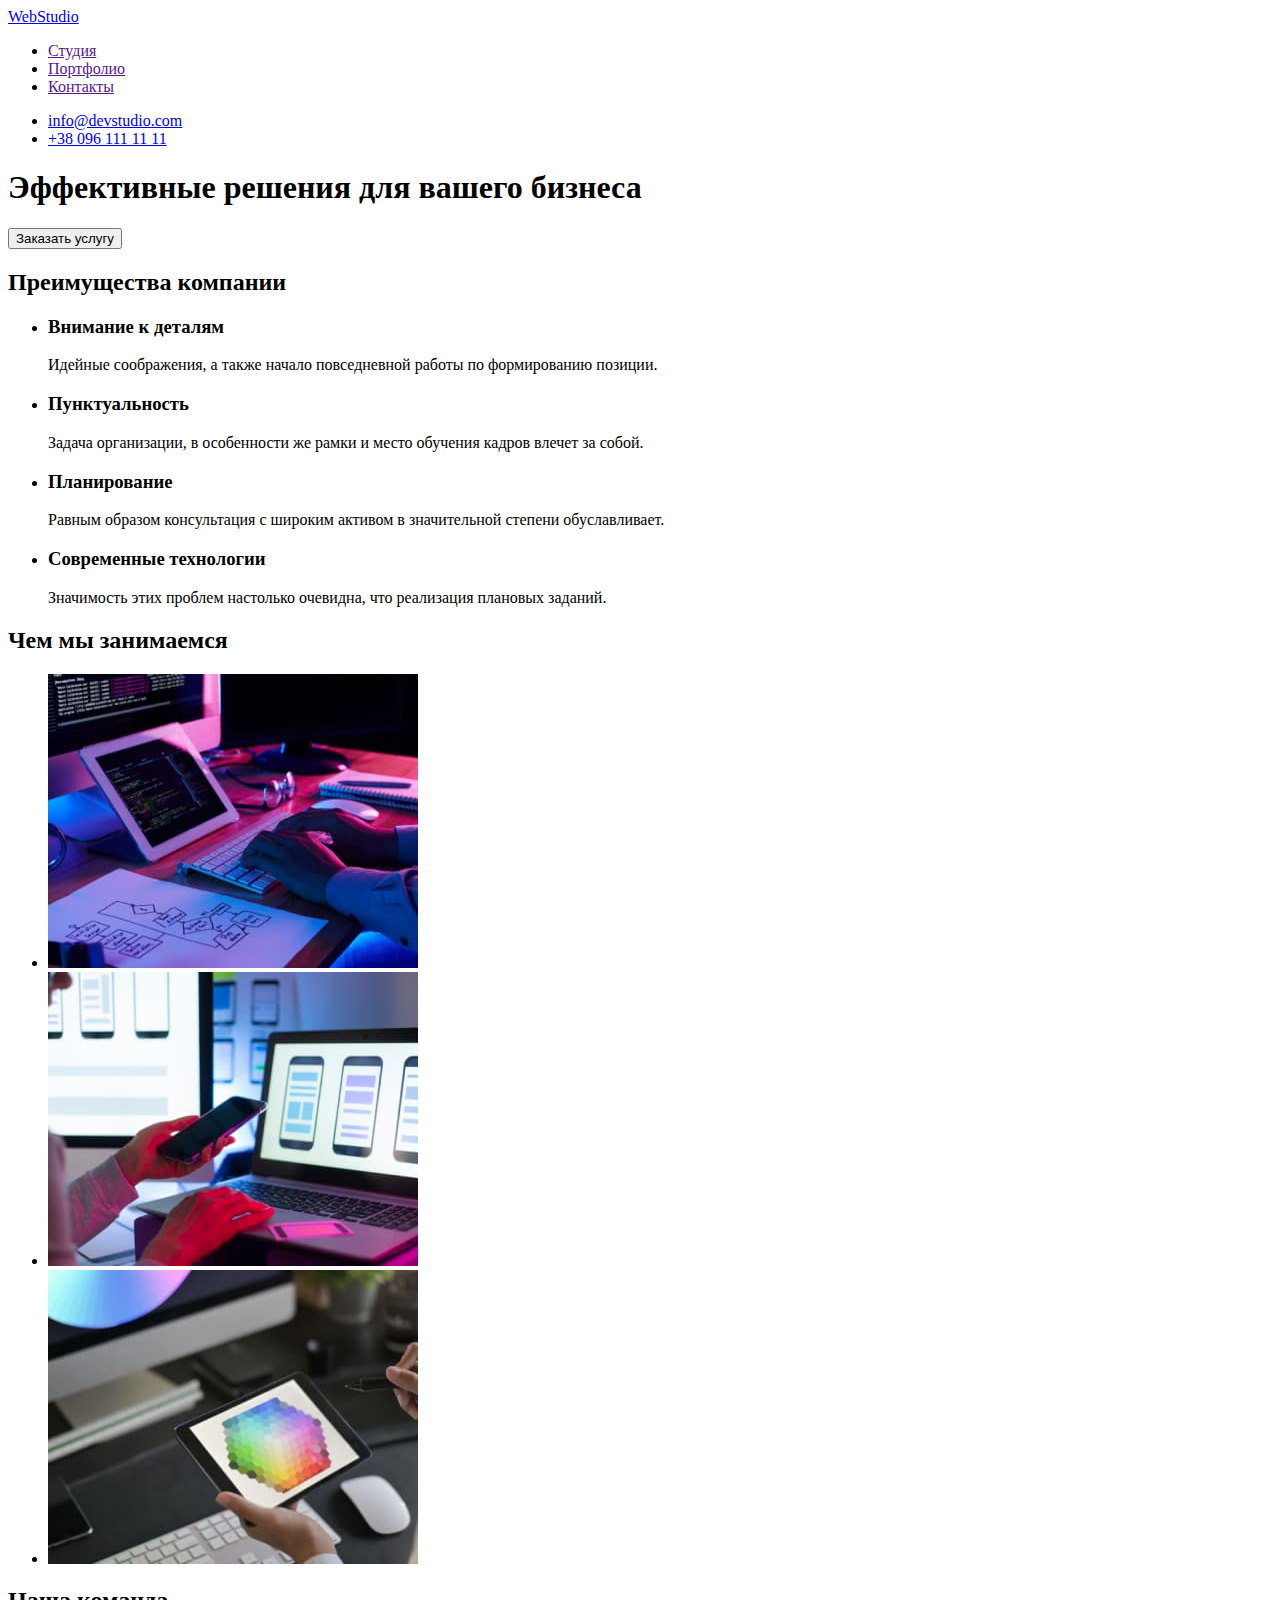
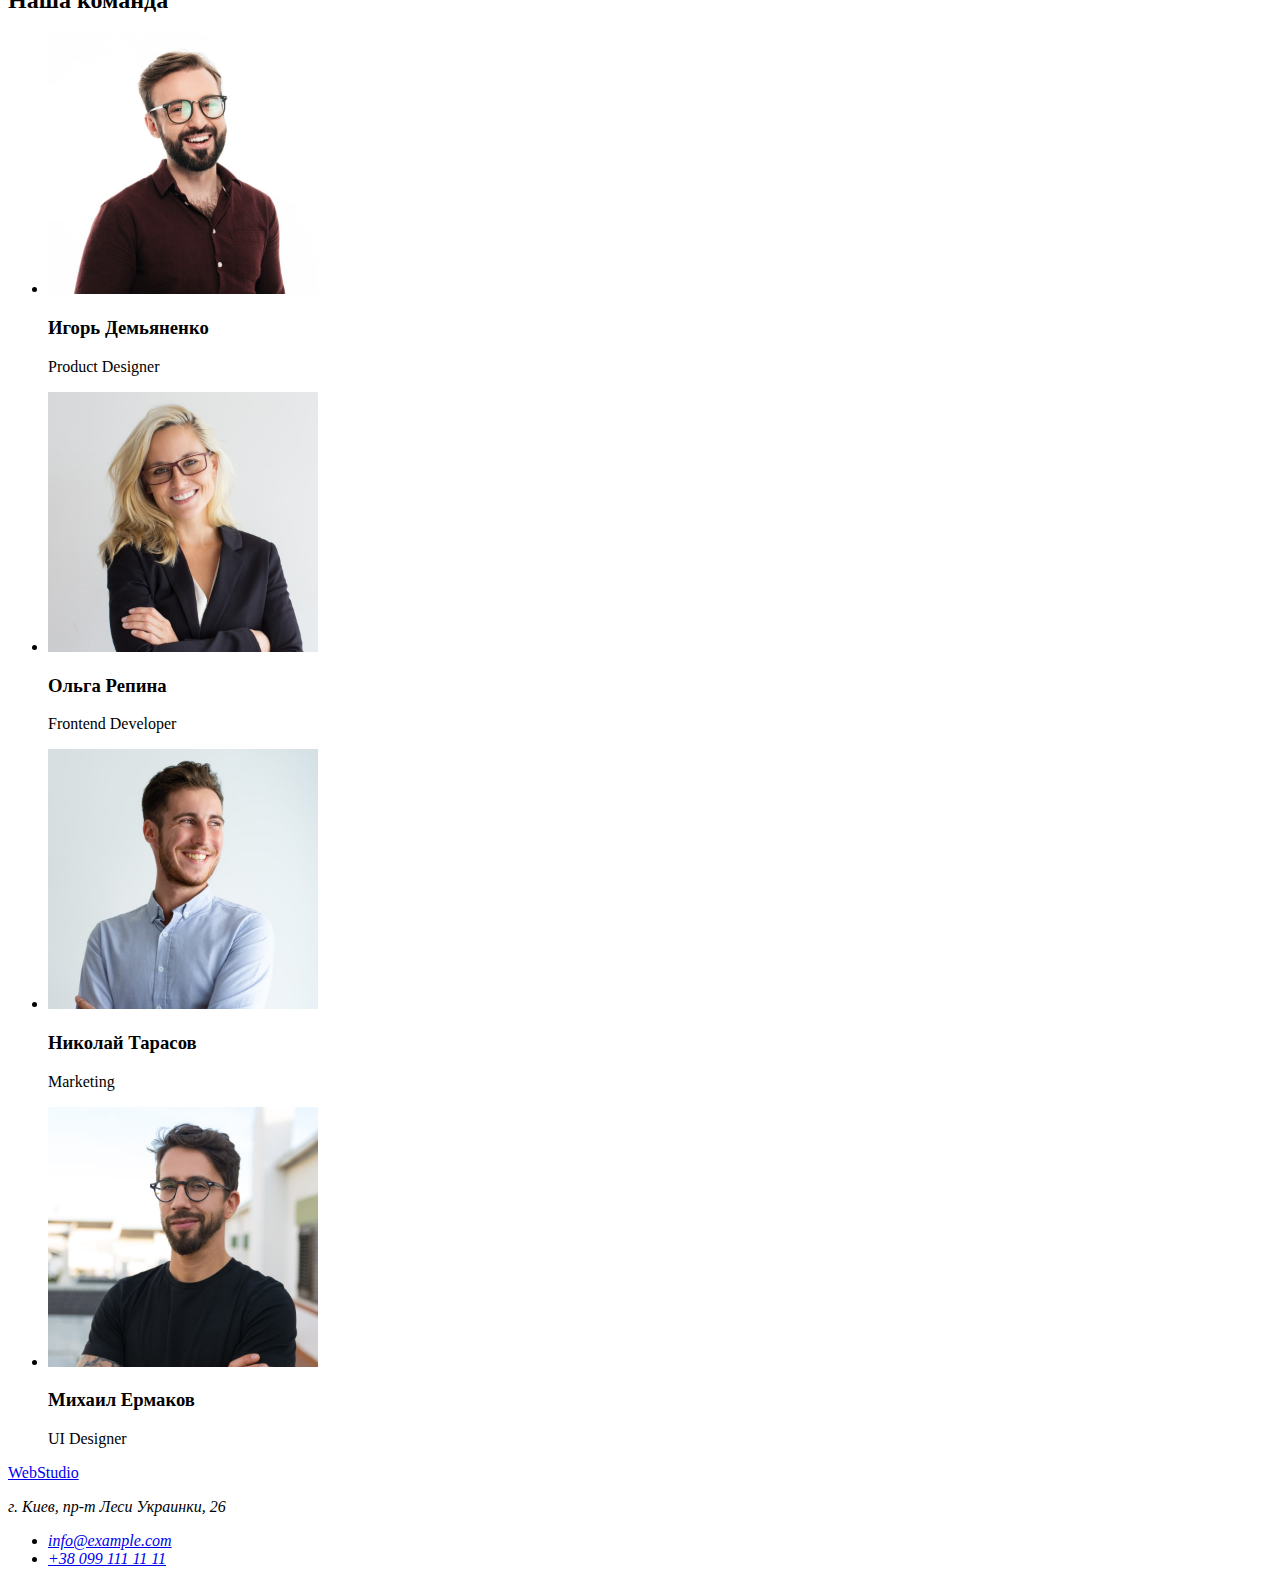
==== index.html @ 38dd7a69 "Копіює дані з ДЗ1" ====
<!DOCTYPE html>
<html lang="ru">
<head>
    <meta charset="UTF-8">
    <meta http-equiv="X-UA-Compatible" content="IE=edge">
    <meta name="viewport" content="width=device-width, initial-scale=1.0">
    <title>Студия</title>
</head>
<body>
    <header>
        <!--Header Section-->  
        <a href="/index.html">WebStudio</a>
    <nav>
        <ul>
            <li>
               <a href="">Студия</a>
            </li>
            <li>
                <a href="">Портфолио</a>
            </li>
            <li>
                <a href="">Контакты</a>
            </li>
        </ul>
    </nav>
<ul>
    <li><a href="mailto:info@devstudio.com">info@devstudio.com</a></li>
    <li><a href="tel:+380961111111">+38 096 111 11 11</a></li>
</ul>
    </header>

    <!--Main content-->
    <main>
        <!--First Section - Hero-->
            <section>
                <h1>Эффективные решения для вашего бизнеса</h1>
                <button type="button">Заказать услугу</button>
            </section>

        <!--Section Two - Company Advantages-->
        <section>
            <!--Hidden Heading-->
            <h2>Преимущества компании</h2>
                <ul>
                    <li>
                        <h3>Внимание к деталям</h3>
                        <p>Идейные соображения, а также начало повседневной работы по формированию позиции.</p>
                    </li>
                    <li>
                        <h3>Пунктуальность</h3>
                        <p>Задача организации, в особенности же рамки и место обучения кадров влечет за собой.</p>
                    </li>
                    <li>
                        <h3>Планирование</h3>
                        <p>Равным образом консультация с широким активом в значительной степени обуславливает.</p>
                    </li>
                    <li>
                        <h3>Современные технологии</h3>
                        <p>Значимость этих проблем настолько очевидна, что реализация плановых заданий.</p>
                    </li>
                </ul>
        </section>

         <!--Section Three - Чем мы занимаемся-->
        <section>
            <h2>Чем мы занимаемся</h2>
            <ul>
                <li>
                    <a href=""><img src="./images/box 1.jpg" alt="Ноутбук" width="370" height="294"></a>  
                </li>
                <li>
                    <a href=""><img src="./images/box 2.jpg" alt="Телефон" width="370" height="294"></a>
                </li>
                <li>
                    <a href=""><img src="./images/box 3.jpg" alt="Планшет" width="370" height="294"></a>   
                </li>
            </ul>
        </section>

        <!--Section Four - Наша команда -->
        <section>
            <h2>Наша команда</h2>
            <ul>
                <li>
                    <a href=""><img src="./images/img-product-designer.jpg" alt="Продакт дизайнер" width="270" height="260"></a>
                    <h3>Игорь Демьяненко</h3>
                    <p>Product Designer</p>
                </li>
                <li>
                    <a href=""><img src="./images/img-frontend-developer.jpg" alt="Фронтенд разработчик" width="270" height="260"></a>
                    <h3>Ольга Репина</h3>
                    <p>Frontend Developer</p>
                </li>
                <li>
                    <a href=""><img src="./images/img-marketing.jpg" alt="Маркетолог" width="270" height="260"></a>
                    <h3>Николай Тарасов</h3>
                    <p>Marketing</p>
                </li>
                <li>
                    <a href=""><img src="./images/img-ui-designer.jpg" alt="Дизайнер интерфейса" width="270" height="260"></a>
                    <h3>Михаил Ермаков</h3>
                    <p>UI Designer</p>
                </li>
            </ul>
        </section>
    </main>

    <!--Футер-->
    <footer>
        <a href="/index.html">WebStudio</a>
    <address>
        <p>г. Киев, пр-т Леси Украинки, 26</p>
        <ul>
          <li><a href="mailto:info@example.com">info@example.com</a></li>
          <li><a href="tel:+38 099 111 11 11">+38 099 111 11 11</a></li>
        </ul>
    </address>
    </footer>
    <!--Address-->
</body>
</html>
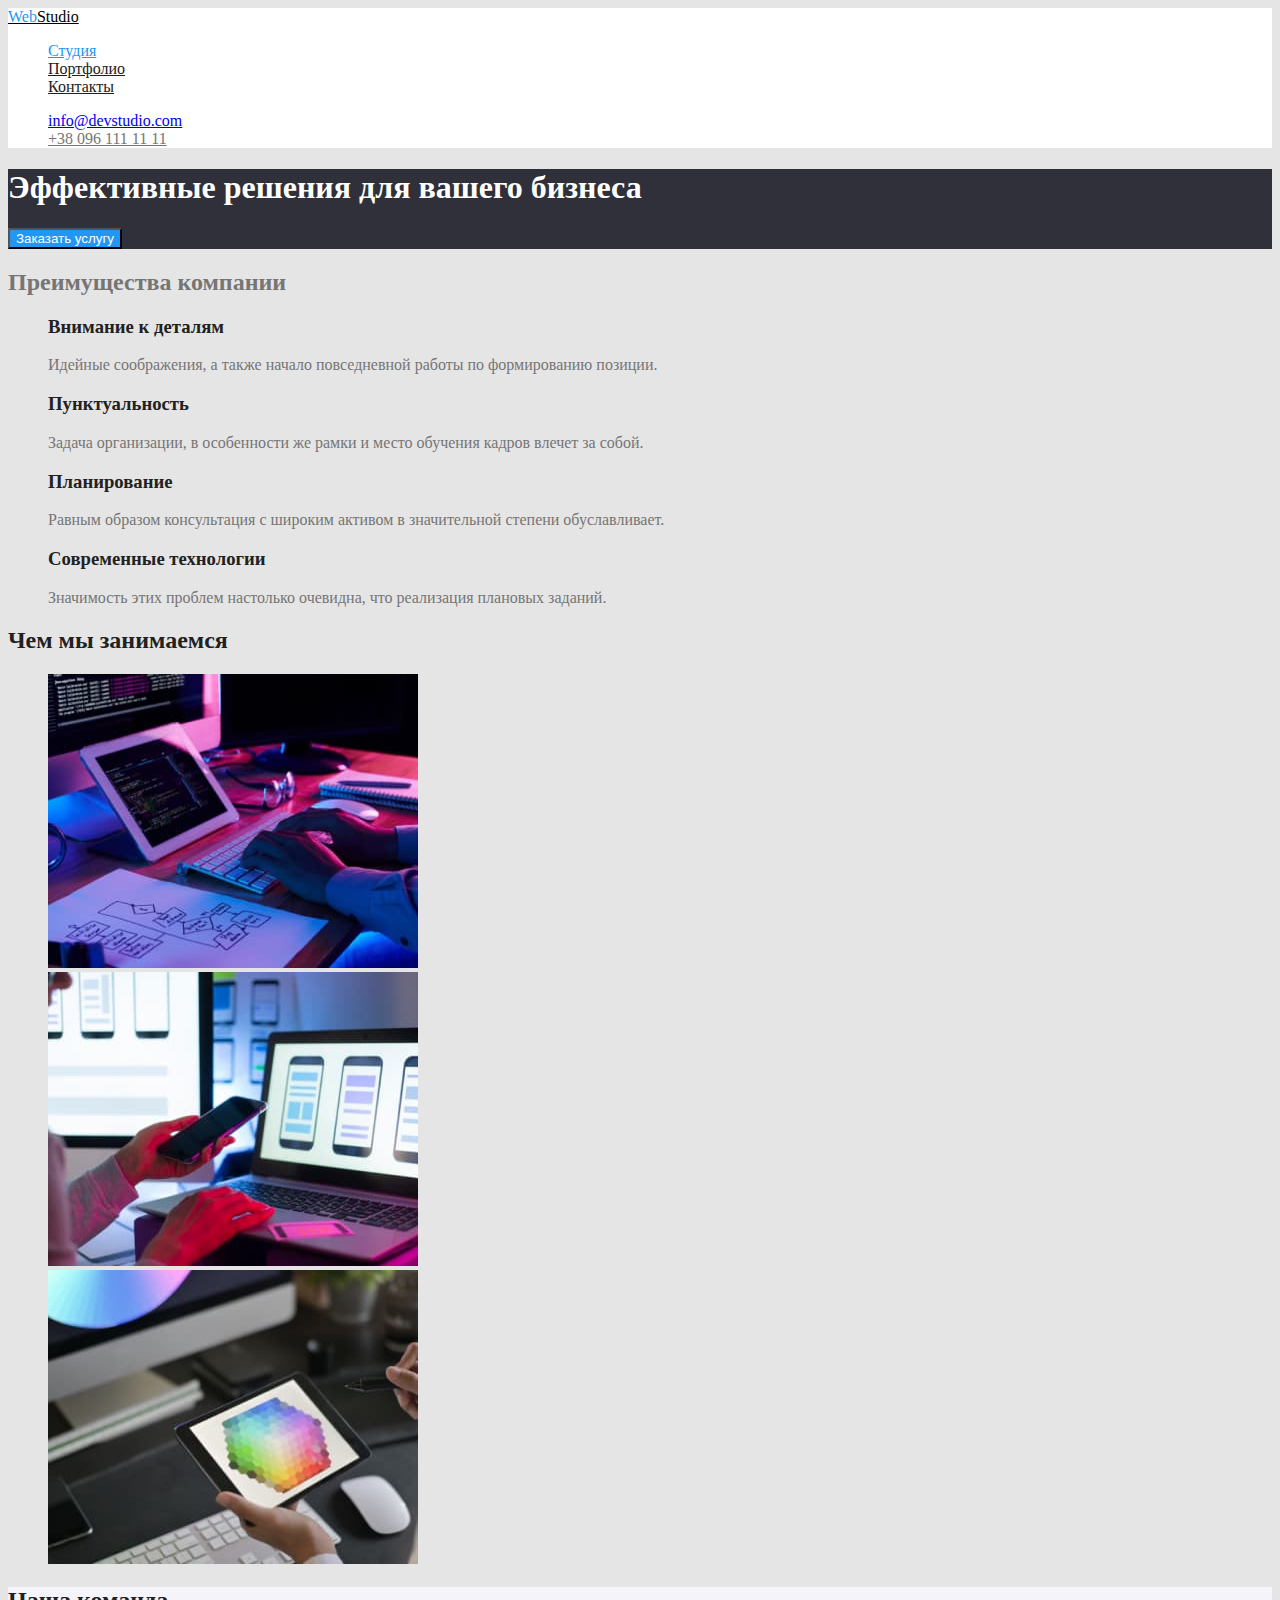
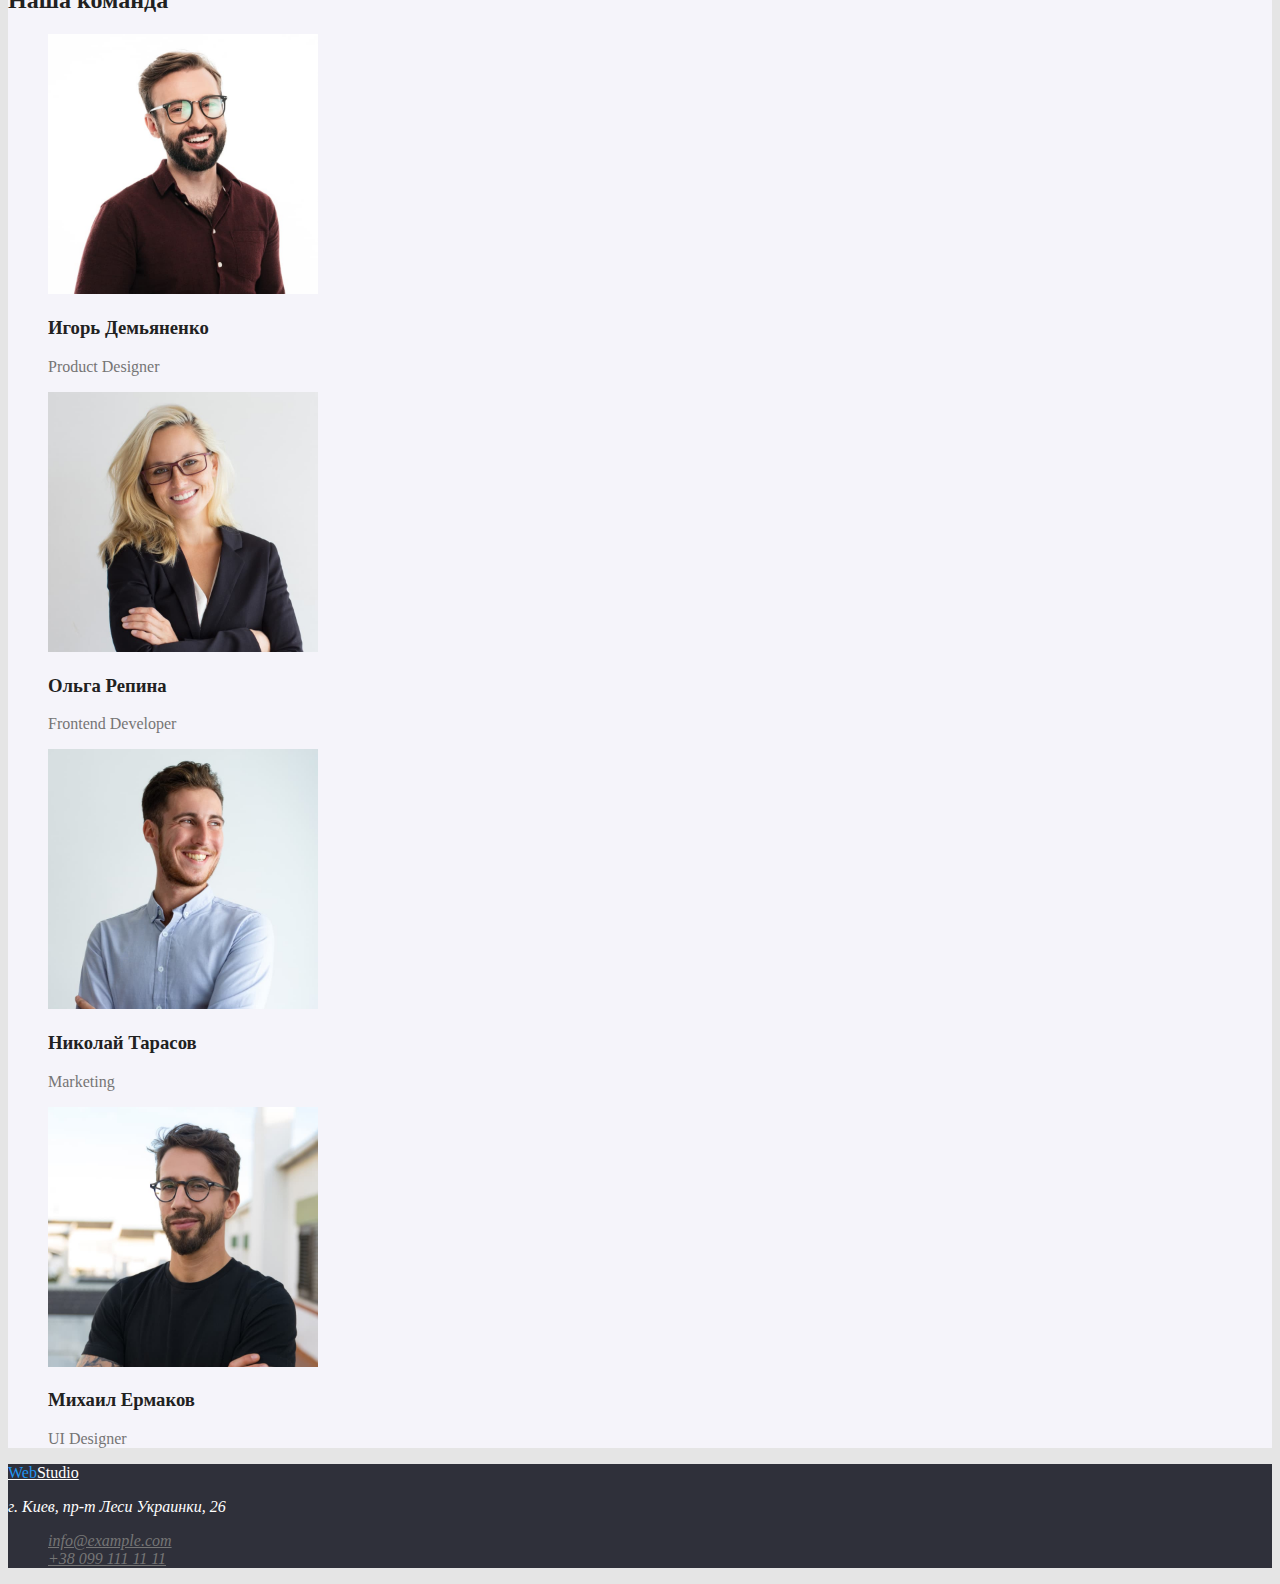
==== commit 9cd03fba: "page Portfolio html" ====
--- a/index.html
+++ b/index.html
@@ -5,117 +5,121 @@
     <meta http-equiv="X-UA-Compatible" content="IE=edge">
     <meta name="viewport" content="width=device-width, initial-scale=1.0">
     <title>Студия</title>
+    <link rel="stylesheet" href="./css/styles.css">
 </head>
 <body>
-    <header>
-        <!--Header Section-->  
-        <a href="/index.html">WebStudio</a>
+
+    <!--Header Section-->
+    <header> 
+        <a href="/index.html" class="logo"><span class="logo-accent">Web</span>Studio</a>
     <nav>
-        <ul>
+        <ul class="site-nav">
             <li>
-               <a href="">Студия</a>
+               <a href="./index.html" class="link current">Студия</a>
             </li>
             <li>
-                <a href="">Портфолио</a>
+                <a href="./portfolio.html" class="link">Портфолио</a>
             </li>
             <li>
-                <a href="">Контакты</a>
+                <a href="" class="link">Контакты</a>
             </li>
         </ul>
     </nav>
 <ul>
     <li><a href="mailto:info@devstudio.com">info@devstudio.com</a></li>
-    <li><a href="tel:+380961111111">+38 096 111 11 11</a></li>
+    <li><a href="tel:+380961111111" class="tel">+38 096 111 11 11</a></li>
 </ul>
     </header>
 
     <!--Main content-->
     <main>
-        <!--First Section - Hero-->
-            <section>
-                <h1>Эффективные решения для вашего бизнеса</h1>
-                <button type="button">Заказать услугу</button>
+        <!--Hero Section-->
+            <section class="hero">
+                <h1 class="hero-title">Эффективные решения для вашего бизнеса</h1>
+                <button type="button" class="button">Заказать услугу</button>
             </section>
 
-        <!--Section Two - Company Advantages-->
-        <section>
-            <!--Hidden Heading-->
+        <!--Features Section-->
+        <section class="section">
+            <!--Features Hidden Heading-->
             <h2>Преимущества компании</h2>
                 <ul>
                     <li>
-                        <h3>Внимание к деталям</h3>
+                        <h3 class="section-title">Внимание к деталям</h3>
                         <p>Идейные соображения, а также начало повседневной работы по формированию позиции.</p>
                     </li>
                     <li>
-                        <h3>Пунктуальность</h3>
+                        <h3 class="section-title">Пунктуальность</h3>
                         <p>Задача организации, в особенности же рамки и место обучения кадров влечет за собой.</p>
                     </li>
                     <li>
-                        <h3>Планирование</h3>
+                        <h3 class="section-title">Планирование</h3>
                         <p>Равным образом консультация с широким активом в значительной степени обуславливает.</p>
                     </li>
                     <li>
-                        <h3>Современные технологии</h3>
+                        <h3 class="section-title">Современные технологии</h3>
                         <p>Значимость этих проблем настолько очевидна, что реализация плановых заданий.</p>
                     </li>
                 </ul>
         </section>
 
          <!--Section Three - Чем мы занимаемся-->
-        <section>
-            <h2>Чем мы занимаемся</h2>
+        <section class="section">
+            <h2 class="section-title">Чем мы занимаемся</h2>
             <ul>
                 <li>
-                    <a href=""><img src="./images/box 1.jpg" alt="Ноутбук" width="370" height="294"></a>  
+                    <a href=""><img src="./images/box1.jpg" alt="Ноутбук" width="370" height="294"></a>  
                 </li>
                 <li>
-                    <a href=""><img src="./images/box 2.jpg" alt="Телефон" width="370" height="294"></a>
+                    <a href=""><img src="./images/box2.jpg" alt="Телефон" width="370" height="294"></a>
                 </li>
                 <li>
-                    <a href=""><img src="./images/box 3.jpg" alt="Планшет" width="370" height="294"></a>   
+                    <a href=""><img src="./images/box3.jpg" alt="Планшет" width="370" height="294"></a>   
                 </li>
             </ul>
         </section>
 
         <!--Section Four - Наша команда -->
-        <section>
-            <h2>Наша команда</h2>
+        <div class="team"> 
+        <section class="section">
+            <h2 class="section-title">Наша команда</h2>
             <ul>
                 <li>
-                    <a href=""><img src="./images/img-product-designer.jpg" alt="Продакт дизайнер" width="270" height="260"></a>
-                    <h3>Игорь Демьяненко</h3>
+                    <a href=""><img src="./images/img-pr-designer.jpg" alt="Продакт дизайнер" width="270" height="260"></a>
+                    <h3 class="section-title">Игорь Демьяненко</h3>
                     <p>Product Designer</p>
                 </li>
                 <li>
-                    <a href=""><img src="./images/img-frontend-developer.jpg" alt="Фронтенд разработчик" width="270" height="260"></a>
-                    <h3>Ольга Репина</h3>
+                    <a href=""><img src="./images/img-fr-developer.jpg" alt="Фронтенд разработчик" width="270" height="260"></a>
+                    <h3 class="section-title">Ольга Репина</h3>
                     <p>Frontend Developer</p>
                 </li>
                 <li>
                     <a href=""><img src="./images/img-marketing.jpg" alt="Маркетолог" width="270" height="260"></a>
-                    <h3>Николай Тарасов</h3>
+                    <h3 class="section-title">Николай Тарасов</h3>
                     <p>Marketing</p>
                 </li>
                 <li>
                     <a href=""><img src="./images/img-ui-designer.jpg" alt="Дизайнер интерфейса" width="270" height="260"></a>
-                    <h3>Михаил Ермаков</h3>
+                    <h3 class="section-title">Михаил Ермаков</h3>
                     <p>UI Designer</p>
                 </li>
             </ul>
         </section>
+        </div>
     </main>
 
     <!--Футер-->
     <footer>
-        <a href="/index.html">WebStudio</a>
-    <address>
-        <p>г. Киев, пр-т Леси Украинки, 26</p>
-        <ul>
-          <li><a href="mailto:info@example.com">info@example.com</a></li>
-          <li><a href="tel:+38 099 111 11 11">+38 099 111 11 11</a></li>
+        <a href="/index.html" class="logo-footer"><span class="logo-accent">Web</span>Studio</a>
+    <!--Address-->
+    <address class="address">
+        <p class="address-text">г. Киев, пр-т Леси Украинки, 26</p>
+        <ul class="address-list">
+          <li><a href="mailto:info@example.com" class="link">info@example.com</a></li>
+          <li><a href="tel:+38099111111" class="link">+38 099 111 11 11</a></li>
         </ul>
     </address>
     </footer>
-    <!--Address-->
 </body>
 </html>  --- a/css/styles.css
+++ b/css/styles.css
@@ -0,0 +1,104 @@
+/* main text color: #757575 */  
+/* accent color: #2196F3 */
+/* titles-text color - nav, h2,h3: #212121; */
+/* black, logo color: #000000 */
+/* white color, h1  and button - text colo:r #FFFFFF */
+/* adress-text color: #FFFFFF; */
+/* adress -mail,tel color: rgba(255, 255, 255, 0,6)
+ */
+:root {
+--primary-text-color: #757575;
+--title-text-color: #212121;
+--accent-color: #2196F3;
+--address-link-color: rgba(255, 255, 255, 0,6);
+}
+
+ul {
+    list-style: none;
+}
+
+body {
+    background-color: #E5E5E5;
+    color: var(--primary-text-color);
+}
+
+/* Header Section*/
+header {
+    background-color: #FFFFFF;
+}
+
+/* Logo */
+.logo {
+    color: #000000;
+}
+.logo:hover,
+.logo:focus {
+    color: var(--accent-color);
+}
+.logo-accent {
+    color: var(--accent-color);
+}
+
+/* site navigation */
+.site-nav .link{
+color: var(--title-text-color);
+}
+ .site-nav .current{
+color: var(--accent-color);
+}
+.site-nav .link:hover,
+.site-nav .link:focus {
+    color: var(--accent-color);
+}
+.tel {
+    color: var(--primary-text-color);
+}
+.tel:hover,
+.tel:focus {
+    color: var(--accent-color);
+}
+
+ 
+/* MAIN SECTION */
+/* HERO */
+.hero {
+    background-color: #2F303A;
+}
+.hero-title {
+    color: #FFFFFF;
+}
+.button {
+    color: #FFFFFF;
+    background-color: var(--accent-color);
+}
+
+/* FEATURE SECTION */
+.section-title {
+    color: var(--title-text-color);
+}
+/* Section Наша команда */
+.team {
+    background-color: #F5F4FA;
+}
+
+/* FOOTER */
+footer{
+    background-color: #2F303A;
+}
+.logo-footer {
+    color: #FFFFFF;
+}
+.logo-footer:hover,
+.logo-footer:focus {
+    color: var(--accent-color);
+}
+.address-text {
+    color: #FFFFFF;
+}
+.address-list .link {
+    color: var(--address-link-color);
+}
+.address-list .link:hover,
+.address-list .link:focus {
+color: var(--accent-color);
+}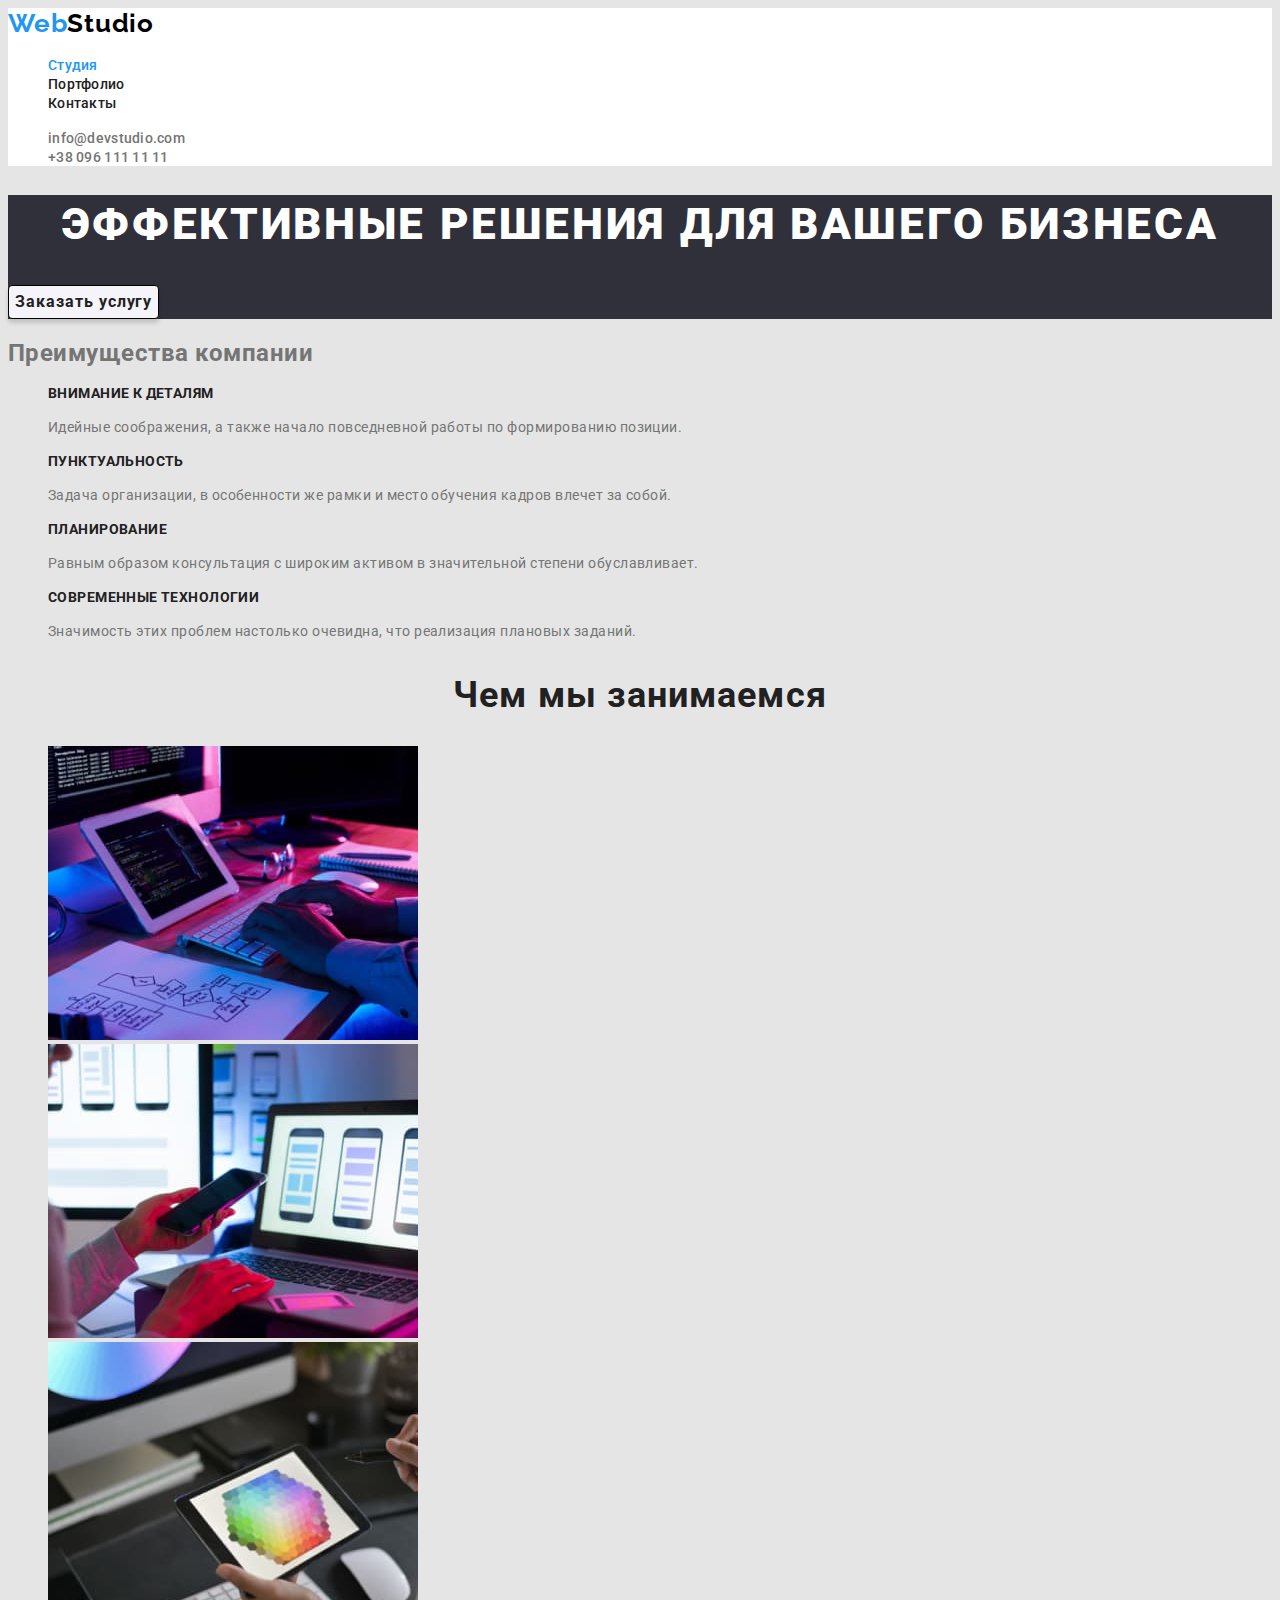
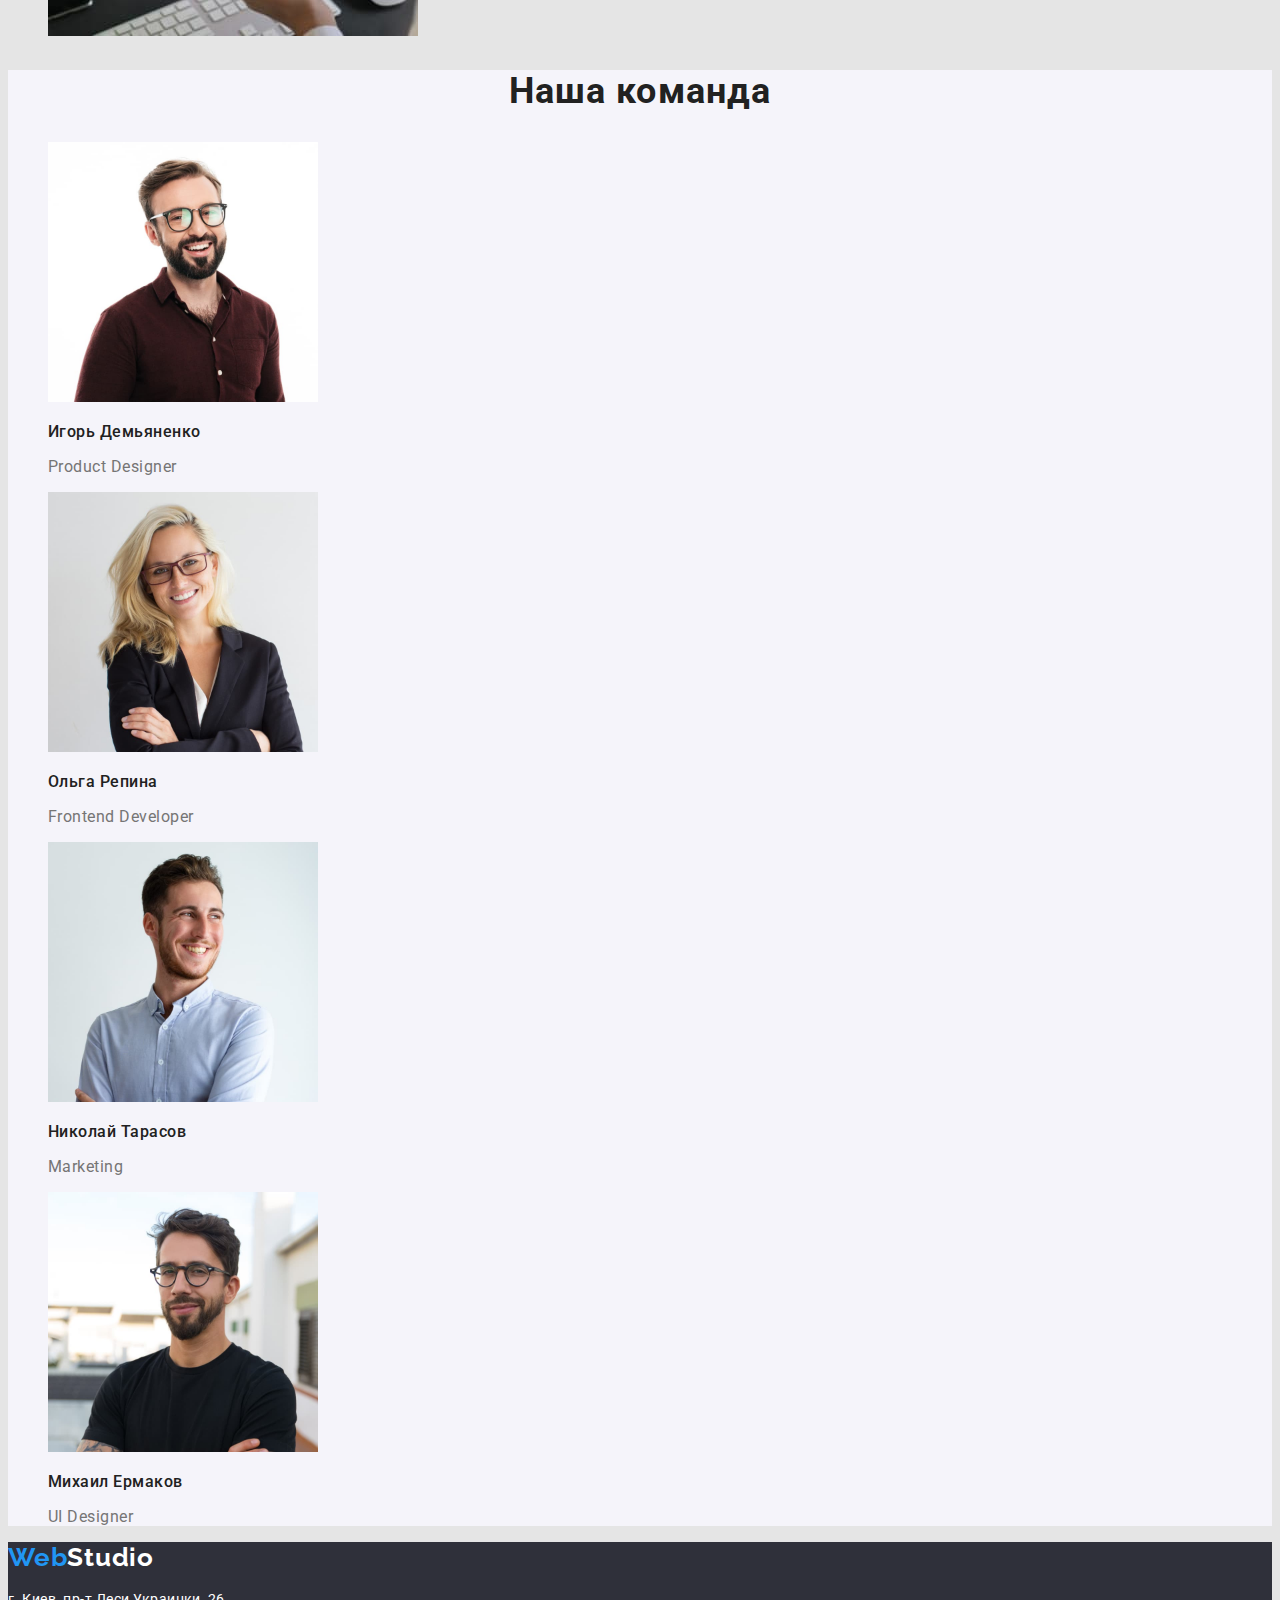
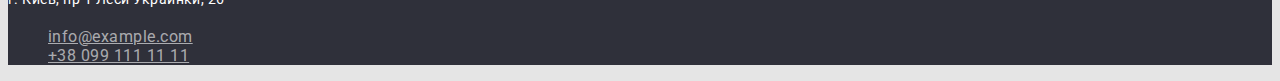
==== commit 25cea71a: "Добавляє стилі сторінкам Студия і Портфолио" ====
--- a/index.html
+++ b/index.html
@@ -5,15 +5,17 @@
     <meta http-equiv="X-UA-Compatible" content="IE=edge">
     <meta name="viewport" content="width=device-width, initial-scale=1.0">
     <title>Студия</title>
+    <link rel="preconnect" href="https://fonts.gstatic.com">
+    <link href="https://fonts.googleapis.com/css2?family=Raleway:wght@700&family=Roboto:wght@400;500;700;900&display=swap"
+        rel="stylesheet">
     <link rel="stylesheet" href="./css/styles.css">
 </head>
 <body>
-
     <!--Header Section-->
-    <header> 
-        <a href="/index.html" class="logo"><span class="logo-accent">Web</span>Studio</a>
+    <header class="header"> 
+        <a href="/index.html" class="logo logo-header"><span class="logo-accent">Web</span>Studio</a>
     <nav>
-        <ul class="site-nav">
+        <ul class="site-nav list">
             <li>
                <a href="./index.html" class="link current">Студия</a>
             </li>
@@ -25,8 +27,8 @@
             </li>
         </ul>
     </nav>
-<ul>
-    <li><a href="mailto:info@devstudio.com">info@devstudio.com</a></li>
+<ul class="contacts-list list">
+    <li><a href="mailto:info@devstudio.com" class="email current">info@devstudio.com</a></li>
     <li><a href="tel:+380961111111" class="tel">+38 096 111 11 11</a></li>
 </ul>
     </header>
@@ -36,37 +38,37 @@
         <!--Hero Section-->
             <section class="hero">
                 <h1 class="hero-title">Эффективные решения для вашего бизнеса</h1>
-                <button type="button" class="button">Заказать услугу</button>
+                <button type="button" class="button primary">Заказать услугу</button>
             </section>
 
         <!--Features Section-->
         <section class="section">
             <!--Features Hidden Heading-->
             <h2>Преимущества компании</h2>
-                <ul>
+                <ul class="list">
                     <li>
-                        <h3 class="section-title">Внимание к деталям</h3>
-                        <p>Идейные соображения, а также начало повседневной работы по формированию позиции.</p>
+                        <h3 class="section-title feature">Внимание к деталям</h3>
+                        <p class="review">Идейные соображения, а также начало повседневной работы по формированию позиции.</p>
                     </li>
                     <li>
-                        <h3 class="section-title">Пунктуальность</h3>
-                        <p>Задача организации, в особенности же рамки и место обучения кадров влечет за собой.</p>
+                        <h3 class="section-title feature">Пунктуальность</h3>
+                        <p class="review">Задача организации, в особенности же рамки и место обучения кадров влечет за собой.</p>
                     </li>
                     <li>
-                        <h3 class="section-title">Планирование</h3>
-                        <p>Равным образом консультация с широким активом в значительной степени обуславливает.</p>
+                        <h3 class="section-title feature">Планирование</h3>
+                        <p class="review">Равным образом консультация с широким активом в значительной степени обуславливает.</p>
                     </li>
                     <li>
-                        <h3 class="section-title">Современные технологии</h3>
-                        <p>Значимость этих проблем настолько очевидна, что реализация плановых заданий.</p>
+                        <h3 class="section-title feature">Современные технологии</h3>
+                        <p class="review">Значимость этих проблем настолько очевидна, что реализация плановых заданий.</p>
                     </li>
                 </ul>
         </section>
 
          <!--Section Three - Чем мы занимаемся-->
         <section class="section">
-            <h2 class="section-title">Чем мы занимаемся</h2>
-            <ul>
+            <h2 class="section-title work">Чем мы занимаемся</h2>
+            <ul class="list">
                 <li>
                     <a href=""><img src="./images/box1.jpg" alt="Ноутбук" width="370" height="294"></a>  
                 </li>
@@ -79,43 +81,41 @@
             </ul>
         </section>
 
-        <!--Section Four - Наша команда -->
-        <div class="team"> 
-        <section class="section">
-            <h2 class="section-title">Наша команда</h2>
-            <ul>
+        <!--Section Four - Наша команда --> 
+        <section class="section-team">
+            <h2 class="section-title work">Наша команда</h2>
+            <ul class="list">
                 <li>
                     <a href=""><img src="./images/img-pr-designer.jpg" alt="Продакт дизайнер" width="270" height="260"></a>
-                    <h3 class="section-title">Игорь Демьяненко</h3>
-                    <p>Product Designer</p>
+                    <h3 class="section-title member">Игорь Демьяненко</h3>
+                    <p class="occupation-title">Product Designer</p>
                 </li>
                 <li>
                     <a href=""><img src="./images/img-fr-developer.jpg" alt="Фронтенд разработчик" width="270" height="260"></a>
-                    <h3 class="section-title">Ольга Репина</h3>
-                    <p>Frontend Developer</p>
+                    <h3 class="section-title member">Ольга Репина</h3>
+                    <p class="occupation-title">Frontend Developer</p>
                 </li>
                 <li>
                     <a href=""><img src="./images/img-marketing.jpg" alt="Маркетолог" width="270" height="260"></a>
-                    <h3 class="section-title">Николай Тарасов</h3>
-                    <p>Marketing</p>
+                    <h3 class="section-title member">Николай Тарасов</h3>
+                    <p class="occupation-title">Marketing</p>
                 </li>
                 <li>
                     <a href=""><img src="./images/img-ui-designer.jpg" alt="Дизайнер интерфейса" width="270" height="260"></a>
-                    <h3 class="section-title">Михаил Ермаков</h3>
-                    <p>UI Designer</p>
+                    <h3 class="section-title member">Михаил Ермаков</h3>
+                    <p class="occupation-title">UI Designer</p>
                 </li>
             </ul>
         </section>
-        </div>
     </main>
 
     <!--Футер-->
-    <footer>
-        <a href="/index.html" class="logo-footer"><span class="logo-accent">Web</span>Studio</a>
+    <footer class="footer">
+        <a href="/index.html" class="logo logo-footer"><span class="logo-accent">Web</span>Studio</a>
     <!--Address-->
     <address class="address">
         <p class="address-text">г. Киев, пр-т Леси Украинки, 26</p>
-        <ul class="address-list">
+        <ul class="address-list list">
           <li><a href="mailto:info@example.com" class="link">info@example.com</a></li>
           <li><a href="tel:+38099111111" class="link">+38 099 111 11 11</a></li>
         </ul>
--- a/css/styles.css
+++ b/css/styles.css
@@ -1,104 +1,222 @@
-/* main text color: #757575 */  
+/* main text color: #757575 */
 /* accent color: #2196F3 */
 /* titles-text color - nav, h2,h3: #212121; */
 /* black, logo color: #000000 */
-/* white color, h1  and button - text colo:r #FFFFFF */
-/* adress-text color: #FFFFFF; */
-/* adress -mail,tel color: rgba(255, 255, 255, 0,6)
- */
+/* white color, h1  and button- text colo:r #FFFFFF */
+/* address-text color: #FFFFFF; */
+/* address -mail,tel color: rgba(255, 255, 255, 0.6)
+*/
+/* Portfolio colors */
+/* main text color: #757575 */
+/* black, logo color: #000000 */
+/* accent color: #2196F3 */
+/* titles (h2)color, nav-buttons,nav-header: #212121; */
+
 :root {
---primary-text-color: #757575;
---title-text-color: #212121;
---accent-color: #2196F3;
---address-link-color: rgba(255, 255, 255, 0,6);
-}
-
-ul {
-    list-style: none;
+  --primary-text-color: #757575;
+  --title-text-color: #212121;
+  --accent-color: #2196f3;
+  --primary-black-color: #000000;
+  --primary-white-color: #ffffff;
+  --address-link-color: rgba(255, 255, 255, 0.6);
+  --main-bgr-color: #e5e5e5;
+  --hero-footer-bgr-color: #2f303a;
+  --button-bgr-color: #f5f4fa;
+}
+
+.list {
+  list-style: none;
 }
 
 body {
-    background-color: #E5E5E5;
-    color: var(--primary-text-color);
-}
-
-/* Header Section*/
-header {
-    background-color: #FFFFFF;
+  background-color: var(--main-bgr-color);
+  color: var(--primary-text-color);
+  font-family: Roboto, sans-serif;
+  letter-spacing: 0.03em;
+}
+
+/* HEADER SECTION*/
+.header {
+  background-color: var(--primary-white-color);
 }
 
 /* Logo */
 .logo {
-    color: #000000;
+  font-family: Raleway;
+  font-style: normal;
+  font-weight: 700;
+  font-size: 26px;
+  line-height: 1.19;
+  letter-spacing: 0.03em;
+  text-decoration: none;
 }
 .logo:hover,
 .logo:focus {
-    color: var(--accent-color);
+  color: var(--accent-color);
 }
 .logo-accent {
-    color: var(--accent-color);
-}
-
-/* site navigation */
-.site-nav .link{
-color: var(--title-text-color);
-}
- .site-nav .current{
-color: var(--accent-color);
-}
+  color: var(--accent-color);
+}
+.logo-header {
+  color: var(--primary-black-color);
+}
+
+/* Site navigation */
+.site-nav .link {
+  color: var(--title-text-color);
+  font-style: normal;
+  font-weight: 500;
+  font-size: 14px;
+  line-height: 1.14;
+  letter-spacing: 0.02em;
+  text-decoration: none;
+}
+
 .site-nav .link:hover,
 .site-nav .link:focus {
-    color: var(--accent-color);
-}
-.tel {
-    color: var(--primary-text-color);
-}
+  color: var(--accent-color);
+}
+.site-nav .link.current {
+  color: var(--accent-color);
+}
+
+/* Contacts */
+.contacts-list .tel,
+.contacts-list .email {
+  color: inherit;
+  font-weight: 500;
+  font-size: 14px;
+  line-height: 1.14;
+  letter-spacing: 0.02em;
+  text-decoration: none;
+}
+.email:hover,
+.email:focus,
+.email:active,
 .tel:hover,
 .tel:focus {
-    color: var(--accent-color);
-}
-
- 
-/* MAIN SECTION */
+  color: var(--accent-color);
+}
+
+/* MAIN CONTENT SECTION */
 /* HERO */
 .hero {
-    background-color: #2F303A;
+  background-color: var(--hero-footer-bgr-color);
 }
 .hero-title {
-    color: #FFFFFF;
+  color: var(--primary-white-color);
+  font-weight: 900;
+  font-size: 44px;
+  line-height: 1.36;
+
+  text-align: center;
+  letter-spacing: 0.06em;
+  text-transform: uppercase;
 }
 .button {
-    color: #FFFFFF;
-    background-color: var(--accent-color);
-}
-
-/* FEATURE SECTION */
+  color: var(--title-text-color);
+  background-color: var(--button-bgr-color);
+  font-family: Roboto;
+  font-size: 16px;
+  border-radius: 4px;
+  cursor: pointer;
+}
+.button:hover,
+.button:focus,
+.button:active {
+  color: var(--primary-white-color);
+  background-color: var(--accent-color);
+}
+
+.button.primary {
+  font-weight: 700;
+  line-height: 1.87;
+  letter-spacing: 0.06em;
+  display: flex;
+  border: 1px solid var(--primary-black-color);
+  box-sizing: border-box;
+  box-shadow: 0px 4px 4px rgba(0, 0, 0, 0.15);
+}
+
+/* СЕКЦИЯ ПРЕИМУЩЕСТВА */
 .section-title {
-    color: var(--title-text-color);
-}
-/* Section Наша команда */
-.team {
-    background-color: #F5F4FA;
+  color: var(--title-text-color);
+  letter-spacing: 0.03em;
+}
+.section-title.feature {
+  font-size: 14px;
+  line-height: 1.14;
+  text-transform: uppercase;
+}
+.review {
+  font-size: 14px;
+  line-height: 1.71;
+}
+
+/* СЕКЦИЯ НАША КОМАНДА */
+.section-team {
+  background-color: var(--button-bgr-color);
+}
+.section-title.member {
+  font-weight: 500;
+  font-size: 16px;
+  line-height: 1.187;
+  /* text-align: center; пізніше вирівняти, ще не вчили*/
+}
+.section-title.work {
+  font-size: 36px;
+  line-height: 1.17;
+  text-align: center;
+}
+.occupation-title {
+  font-size: 16px;
+  line-height: 1.187;
+  /* text-align: center; пізніше вирівняти, ще не вчили */
 }
 
 /* FOOTER */
-footer{
-    background-color: #2F303A;
+.footer {
+  background-color: var(--hero-footer-bgr-color);
 }
 .logo-footer {
-    color: #FFFFFF;
-}
-.logo-footer:hover,
-.logo-footer:focus {
-    color: var(--accent-color);
+  color: var(--primary-white-color);
+}
+
+.address {
+  font-style: inherit;
+  font-weight: 400;
 }
 .address-text {
-    color: #FFFFFF;
+  color: var(--primary-white-color);
+  font-size: 14px;
+  line-height: 24px;
 }
 .address-list .link {
-    color: var(--address-link-color);
+  color: var(--address-link-color);
 }
 .address-list .link:hover,
 .address-list .link:focus {
-color: var(--accent-color);
-}+  color: var(--accent-color);
+}
+
+/*  PAGE ПОРТФОЛИО*/
+/* Portfolio Buttons-Filter */
+.secondary {
+  font-weight: 500;
+  line-height: 1.62;
+  letter-spacing: 0.03em;
+  box-shadow: 0px 3px 1px rgba(0, 0, 0, 0.1), 0px 1px 2px rgba(0, 0, 0, 0.08),
+    0px 2px 2px rgba(0, 0, 0, 0.12);
+}
+
+/* Portfolio Cards */
+.card-title {
+  color: var(--title-text-color);
+  font-size: 18px;
+  line-height: 2;
+  letter-spacing: 0.06em;
+}
+.cards .description {
+  font-size: 16px;
+  line-height: 1.87;
+}
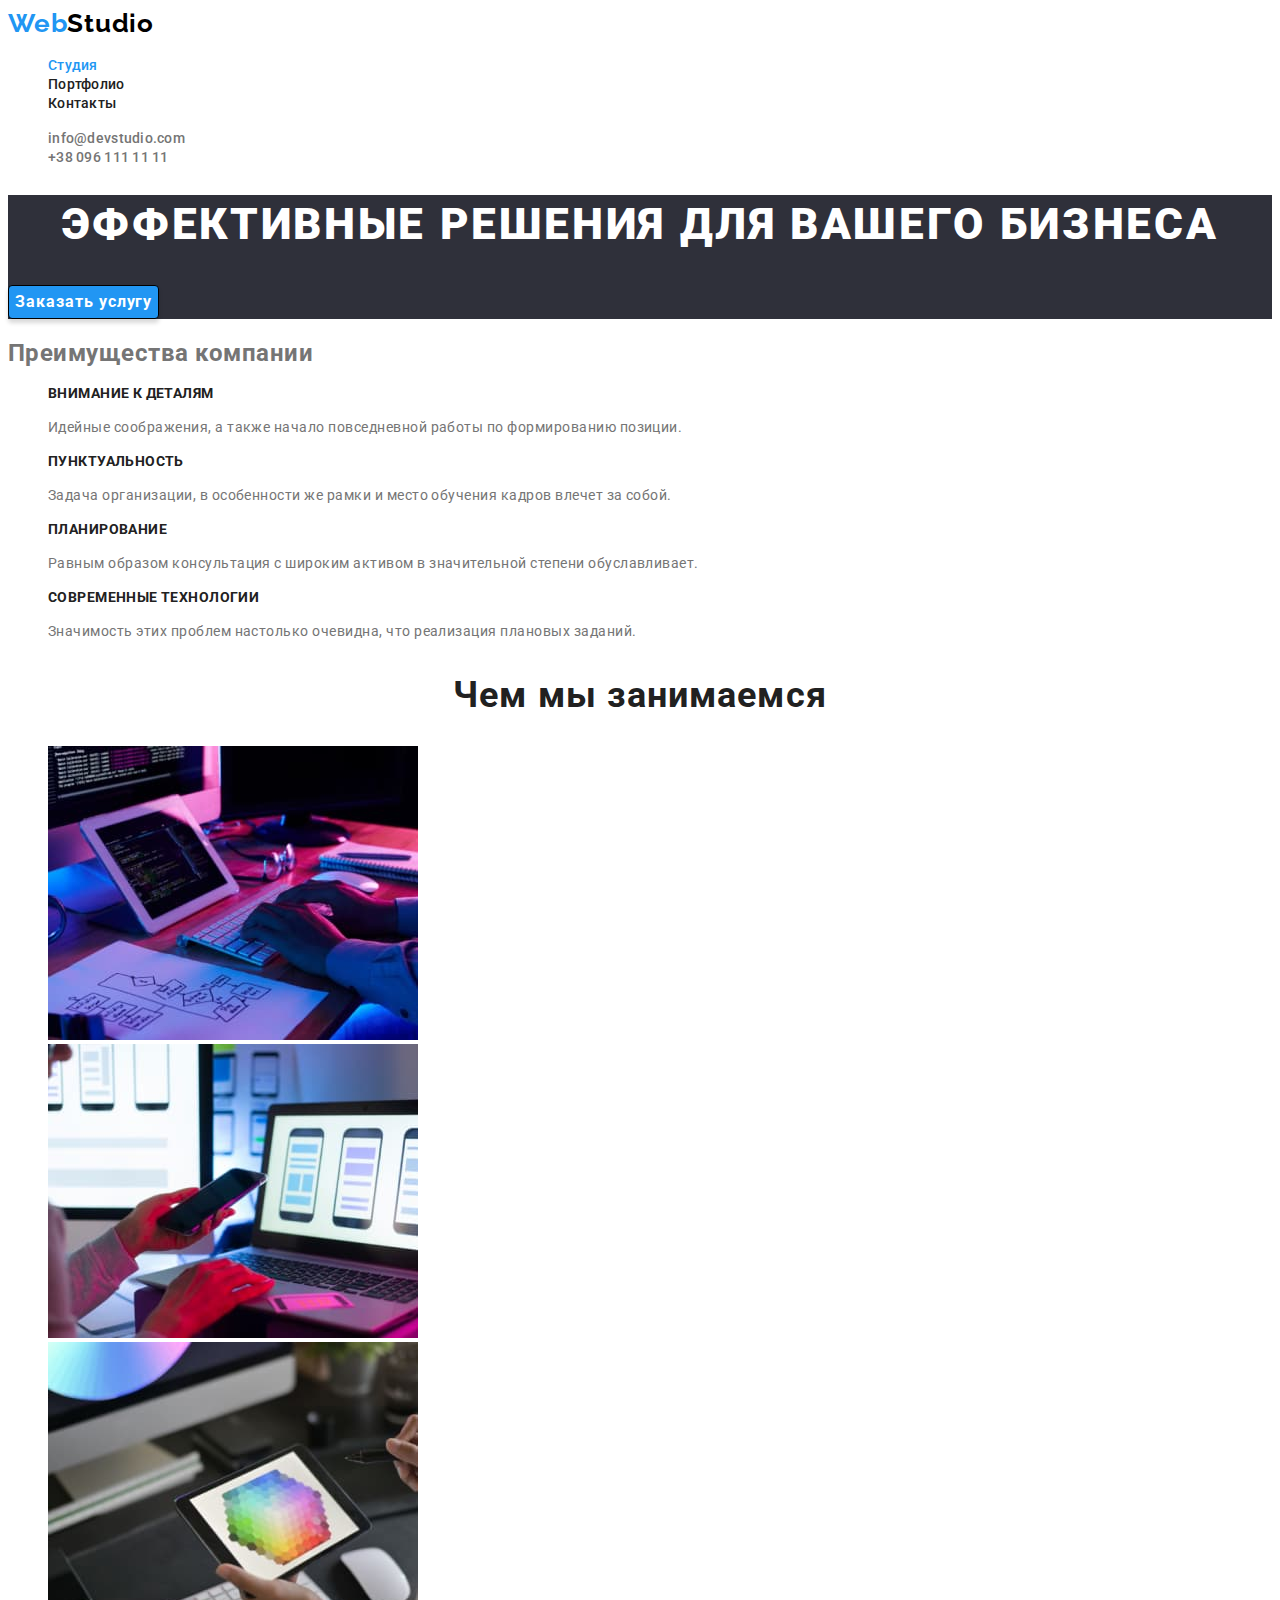
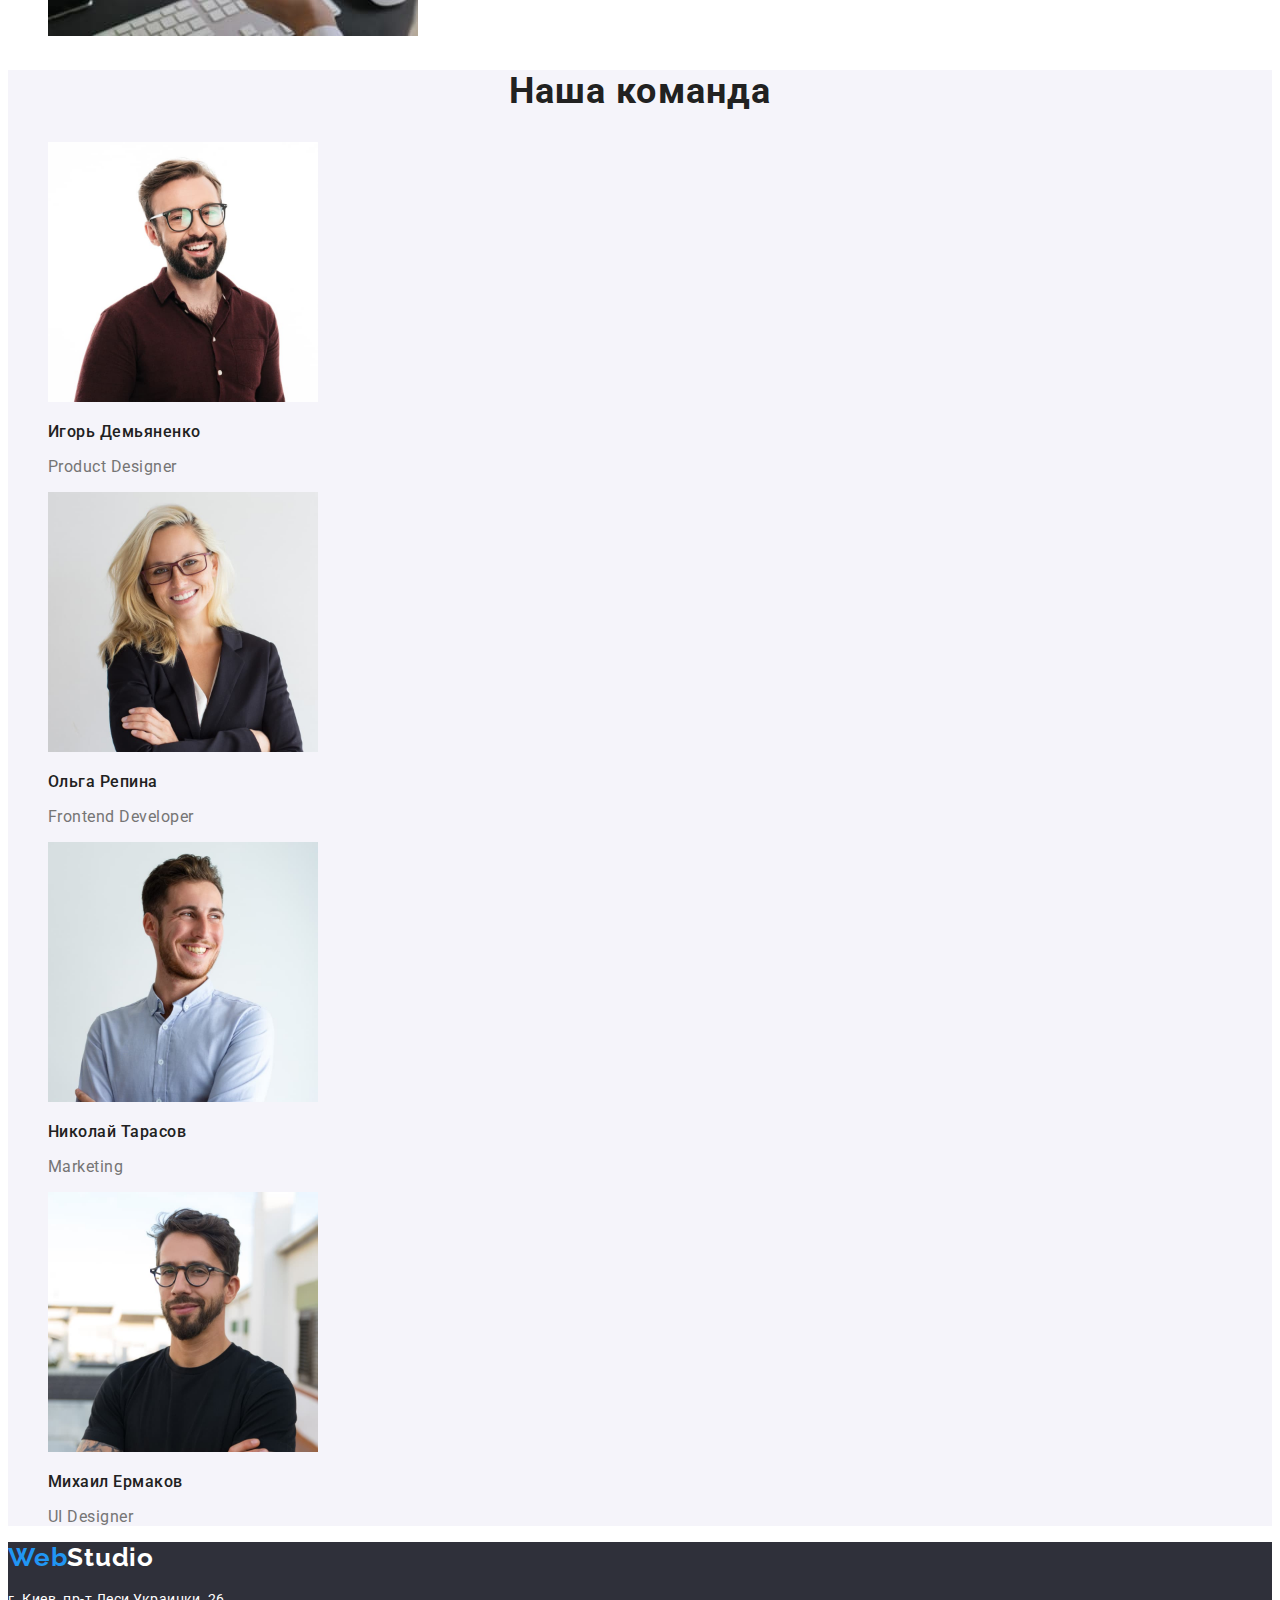
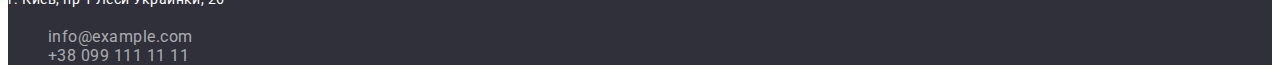
==== commit 416c5ed8: "Corrects mistakes" ====
--- a/index.html
+++ b/index.html
@@ -86,22 +86,22 @@
             <h2 class="section-title work">Наша команда</h2>
             <ul class="list">
                 <li>
-                    <a href=""><img src="./images/img-pr-designer.jpg" alt="Продакт дизайнер" width="270" height="260"></a>
+                    <img src="./images/img-pr-designer.jpg" alt="Продакт дизайнер" width="270" height="260">
                     <h3 class="section-title member">Игорь Демьяненко</h3>
                     <p class="occupation-title">Product Designer</p>
                 </li>
                 <li>
-                    <a href=""><img src="./images/img-fr-developer.jpg" alt="Фронтенд разработчик" width="270" height="260"></a>
+                    <img src="./images/img-fr-developer.jpg" alt="Фронтенд разработчик" width="270" height="260">
                     <h3 class="section-title member">Ольга Репина</h3>
                     <p class="occupation-title">Frontend Developer</p>
                 </li>
                 <li>
-                    <a href=""><img src="./images/img-marketing.jpg" alt="Маркетолог" width="270" height="260"></a>
+                    <img src="./images/img-marketing.jpg" alt="Маркетолог" width="270" height="260">
                     <h3 class="section-title member">Николай Тарасов</h3>
                     <p class="occupation-title">Marketing</p>
                 </li>
                 <li>
-                    <a href=""><img src="./images/img-ui-designer.jpg" alt="Дизайнер интерфейса" width="270" height="260"></a>
+                    <img src="./images/img-ui-designer.jpg" alt="Дизайнер интерфейса" width="270" height="260">
                     <h3 class="section-title member">Михаил Ермаков</h3>
                     <p class="occupation-title">UI Designer</p>
                 </li>
--- a/css/styles.css
+++ b/css/styles.css
@@ -19,9 +19,10 @@
   --primary-black-color: #000000;
   --primary-white-color: #ffffff;
   --address-link-color: rgba(255, 255, 255, 0.6);
-  --main-bgr-color: #e5e5e5;
+  --main-bgr-color: #fff;
   --hero-footer-bgr-color: #2f303a;
   --button-bgr-color: #f5f4fa;
+  --stroke-header-line: #ececec;
 }
 
 .list {
@@ -129,6 +130,8 @@
 }
 
 .button.primary {
+  background-color: var(--accent-color);
+  color: var(--primary-white-color);
   font-weight: 700;
   line-height: 1.87;
   letter-spacing: 0.06em;
@@ -193,6 +196,7 @@
 }
 .address-list .link {
   color: var(--address-link-color);
+  text-decoration: none;
 }
 .address-list .link:hover,
 .address-list .link:focus {
@@ -201,12 +205,16 @@
 
 /*  PAGE ПОРТФОЛИО*/
 /* Portfolio Buttons-Filter */
-.secondary {
+.button.secondary {
   font-weight: 500;
   line-height: 1.62;
   letter-spacing: 0.03em;
   box-shadow: 0px 3px 1px rgba(0, 0, 0, 0.1), 0px 1px 2px rgba(0, 0, 0, 0.08),
     0px 2px 2px rgba(0, 0, 0, 0.12);
+}
+.button.accent {
+  color: var(--primary-white-color);
+  background-color: var(--accent-color);
 }
 
 /* Portfolio Cards */
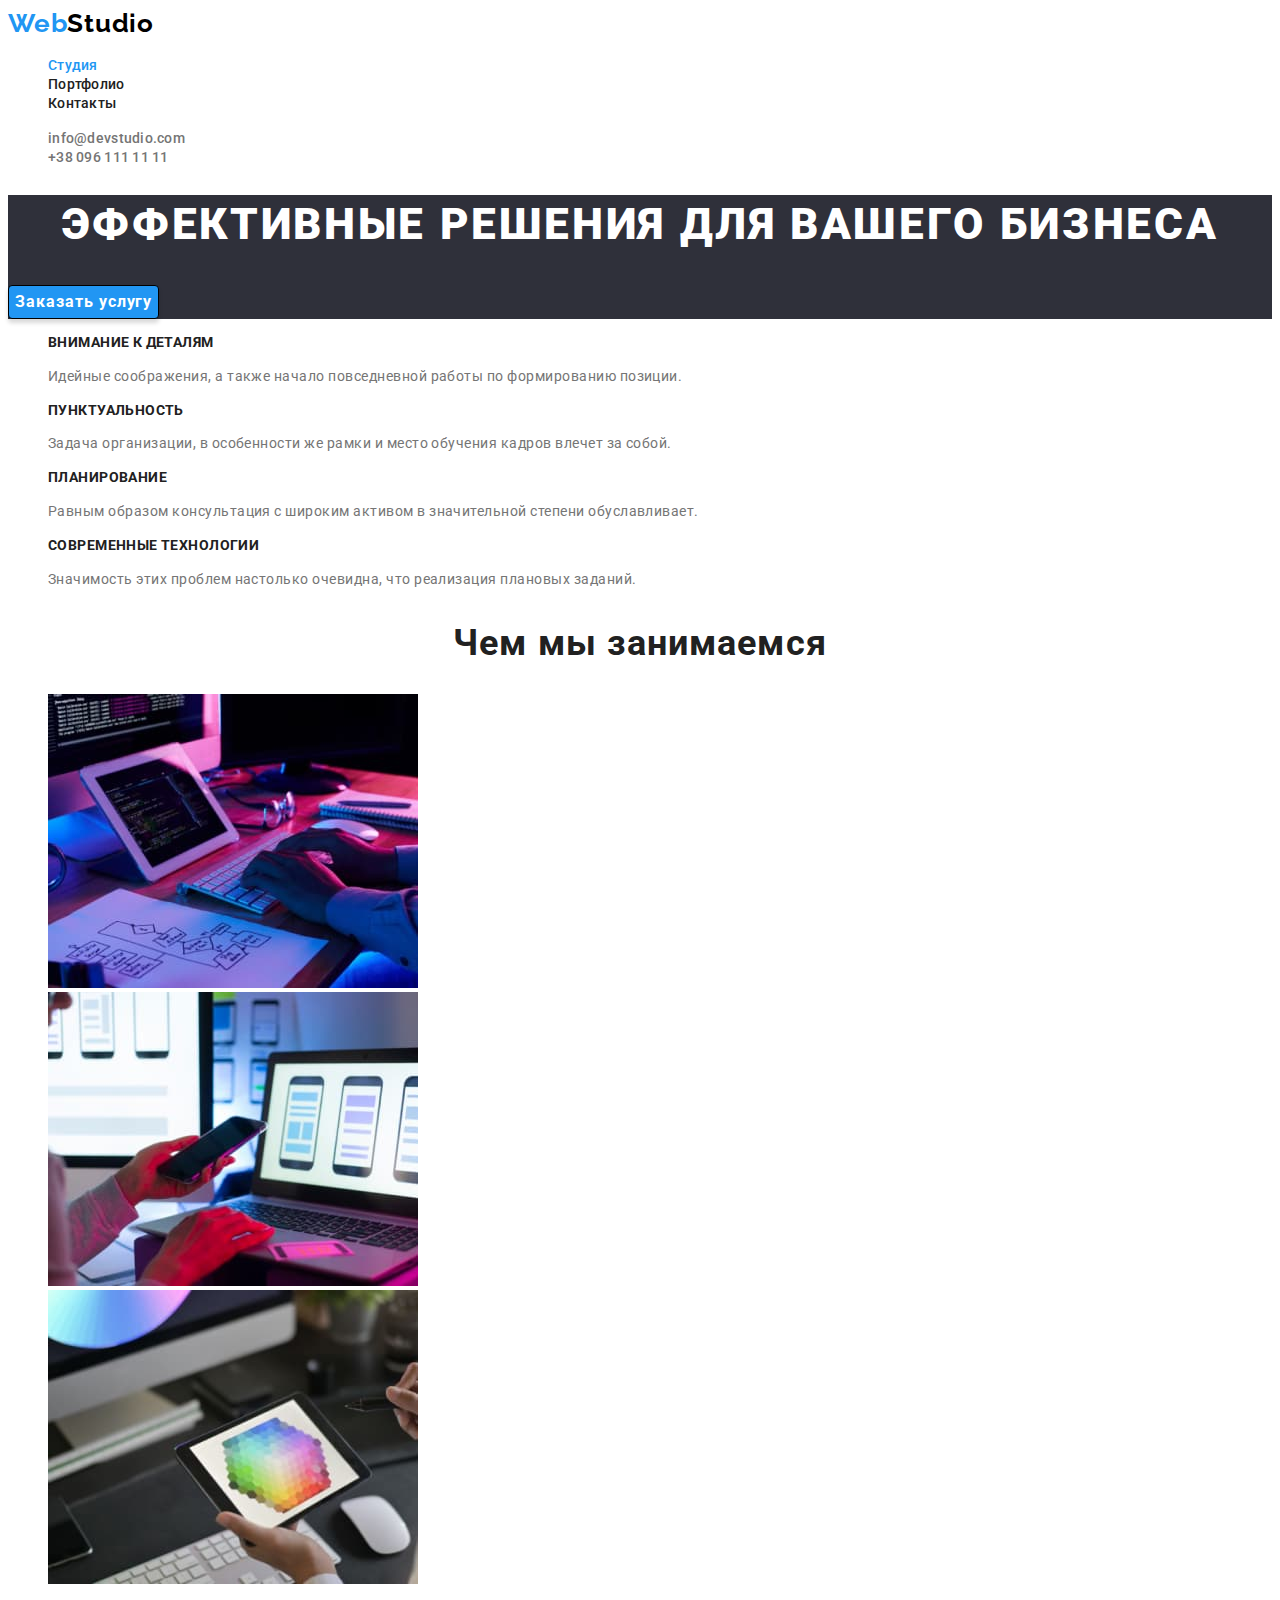
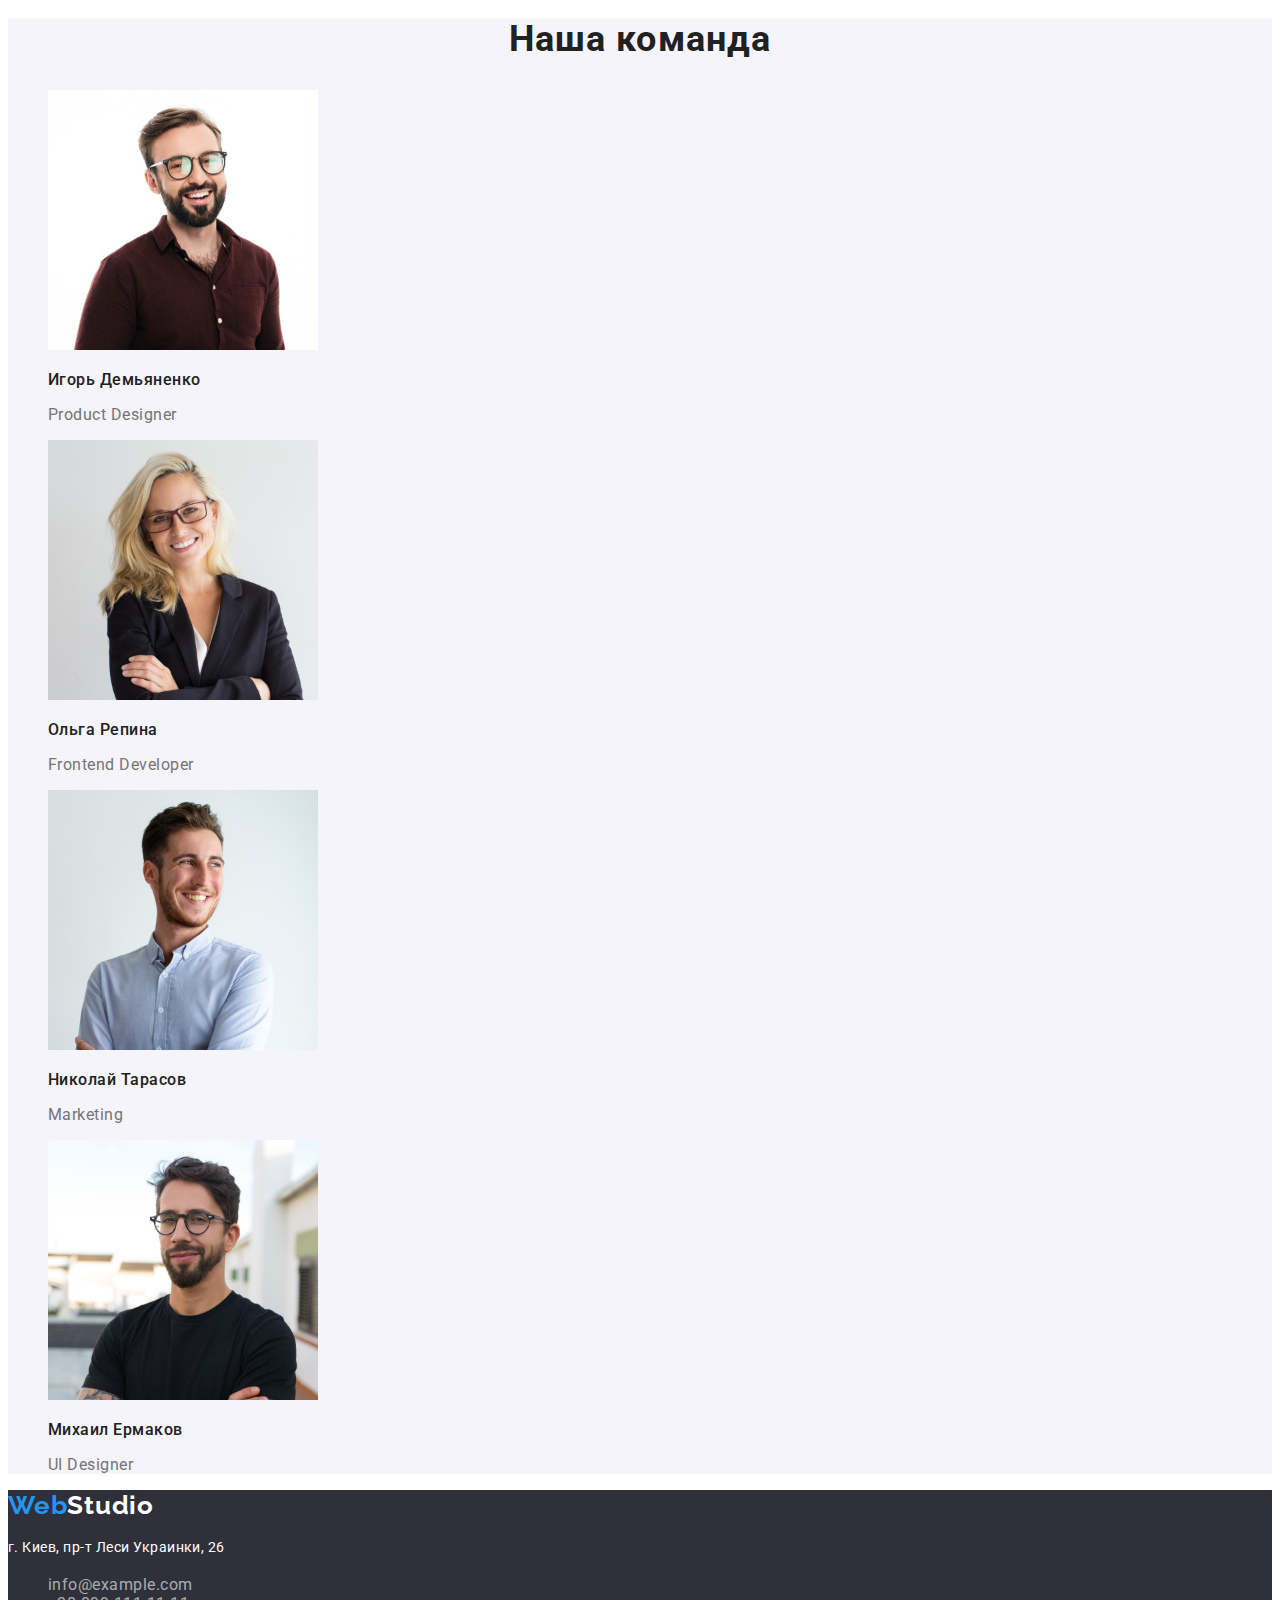
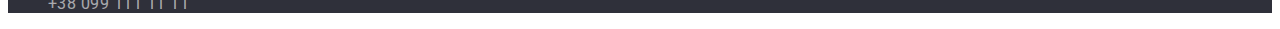
==== commit fe0611ab: "Corrects mistakes" ====
--- a/index.html
+++ b/index.html
@@ -13,7 +13,7 @@
 <body>
     <!--Header Section-->
     <header class="header"> 
-        <a href="/index.html" class="logo logo-header"><span class="logo-accent">Web</span>Studio</a>
+        <a href="/index.html" class="logo">Web<span class="logo-header">Studio</span></a>
     <nav>
         <ul class="site-nav list">
             <li>
@@ -44,7 +44,7 @@
         <!--Features Section-->
         <section class="section">
             <!--Features Hidden Heading-->
-            <h2>Преимущества компании</h2>
+            <h2 class="visually-hidden">Преимущества компании</h2>
                 <ul class="list">
                     <li>
                         <h3 class="section-title feature">Внимание к деталям</h3>
@@ -111,7 +111,7 @@
 
     <!--Футер-->
     <footer class="footer">
-        <a href="/index.html" class="logo logo-footer"><span class="logo-accent">Web</span>Studio</a>
+        <a href="/index.html" class="logo">Web<span class="logo-footer">Studio</span></a>
     <!--Address-->
     <address class="address">
         <p class="address-text">г. Киев, пр-т Леси Украинки, 26</p>
--- a/css/styles.css
+++ b/css/styles.css
@@ -19,7 +19,6 @@
   --primary-black-color: #000000;
   --primary-white-color: #ffffff;
   --address-link-color: rgba(255, 255, 255, 0.6);
-  --main-bgr-color: #fff;
   --hero-footer-bgr-color: #2f303a;
   --button-bgr-color: #f5f4fa;
   --stroke-header-line: #ececec;
@@ -30,7 +29,7 @@
 }
 
 body {
-  background-color: var(--main-bgr-color);
+  background-color: var(--primary-white-color);
   color: var(--primary-text-color);
   font-family: Roboto, sans-serif;
   letter-spacing: 0.03em;
@@ -43,7 +42,8 @@
 
 /* Logo */
 .logo {
-  font-family: Raleway;
+  color: var(--accent-color);
+  font-family: Raleway, sans-serif;
   font-style: normal;
   font-weight: 700;
   font-size: 26px;
@@ -52,10 +52,9 @@
   text-decoration: none;
 }
 .logo:hover,
-.logo:focus {
-  color: var(--accent-color);
-}
-.logo-accent {
+.logo:focus,
+.logo-header:hover,
+.logo-header:focus {
   color: var(--accent-color);
 }
 .logo-header {
@@ -117,7 +116,7 @@
 .button {
   color: var(--title-text-color);
   background-color: var(--button-bgr-color);
-  font-family: Roboto;
+  font-family: Roboto, sans-serif;
   font-size: 16px;
   border-radius: 4px;
   cursor: pointer;
@@ -142,6 +141,19 @@
 }
 
 /* СЕКЦИЯ ПРЕИМУЩЕСТВА */
+.visually-hidden {
+  position: absolute;
+  width: 1px;
+  height: 1px;
+  margin: -1px;
+  border: 0;
+  padding: 0;
+
+  white-space: nowrap;
+  clip-path: inset(100%);
+  clip: rect(0 0 0 0);
+  overflow: hidden;
+}
 .section-title {
   color: var(--title-text-color);
   letter-spacing: 0.03em;
@@ -184,6 +196,10 @@
 .logo-footer {
   color: var(--primary-white-color);
 }
+.logo-footer:hover,
+.logo-footer:focus {
+  color: var(--accent-color);
+}
 
 .address {
   font-style: inherit;
@@ -218,6 +234,9 @@
 }
 
 /* Portfolio Cards */
+.cards a {
+  text-decoration: none;
+}
 .card-title {
   color: var(--title-text-color);
   font-size: 18px;
@@ -227,4 +246,5 @@
 .cards .description {
   font-size: 16px;
   line-height: 1.87;
-}
+  color: var(--primary-text-color);
+}
